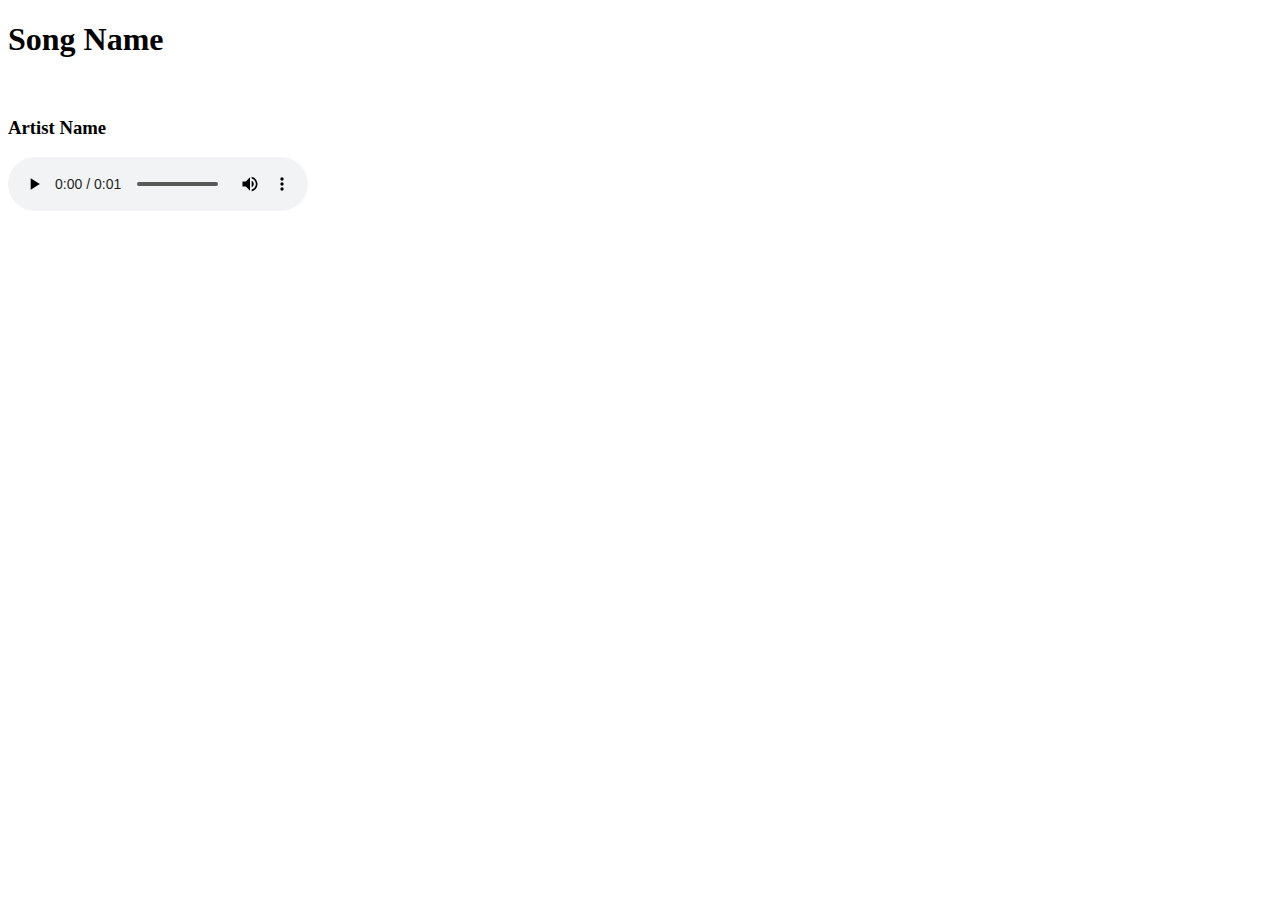
==== moh.html @ b14f3993 "Update moh.html" ====
<!DOCTYPE html>
<html>
<body>
<h1>Song Name</h1> <br> <h3>Artist Name</h3>
<audio controls>
  <source src="horse.mp3" type="audio/mpeg">
  <source src="horse.mp3" type="audio/mpeg">
Your browser does not support the audio element.
</audio>

</body>
</html>
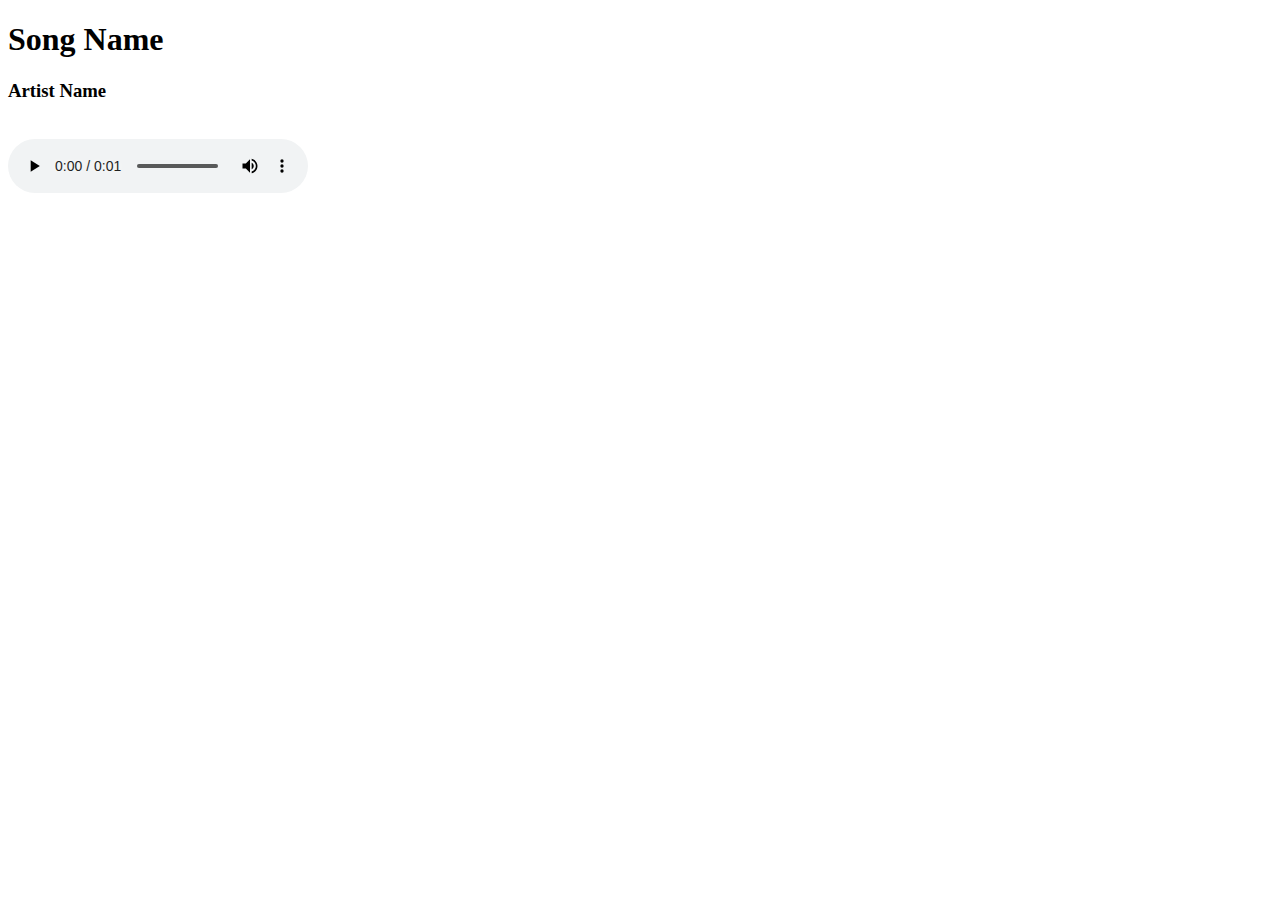
==== commit 067d7081: "Update moh.html" ====
--- a/moh.html
+++ b/moh.html
@@ -1,7 +1,9 @@
 <!DOCTYPE html>
 <html>
 <body>
-<h1>Song Name</h1> <br> <h3>Artist Name</h3>
+  <li>
+  <h1>Song Name</h1>
+    <h3>Artist Name</h3></li>  <br>
 <audio controls>
   <source src="horse.mp3" type="audio/mpeg">
   <source src="horse.mp3" type="audio/mpeg">
